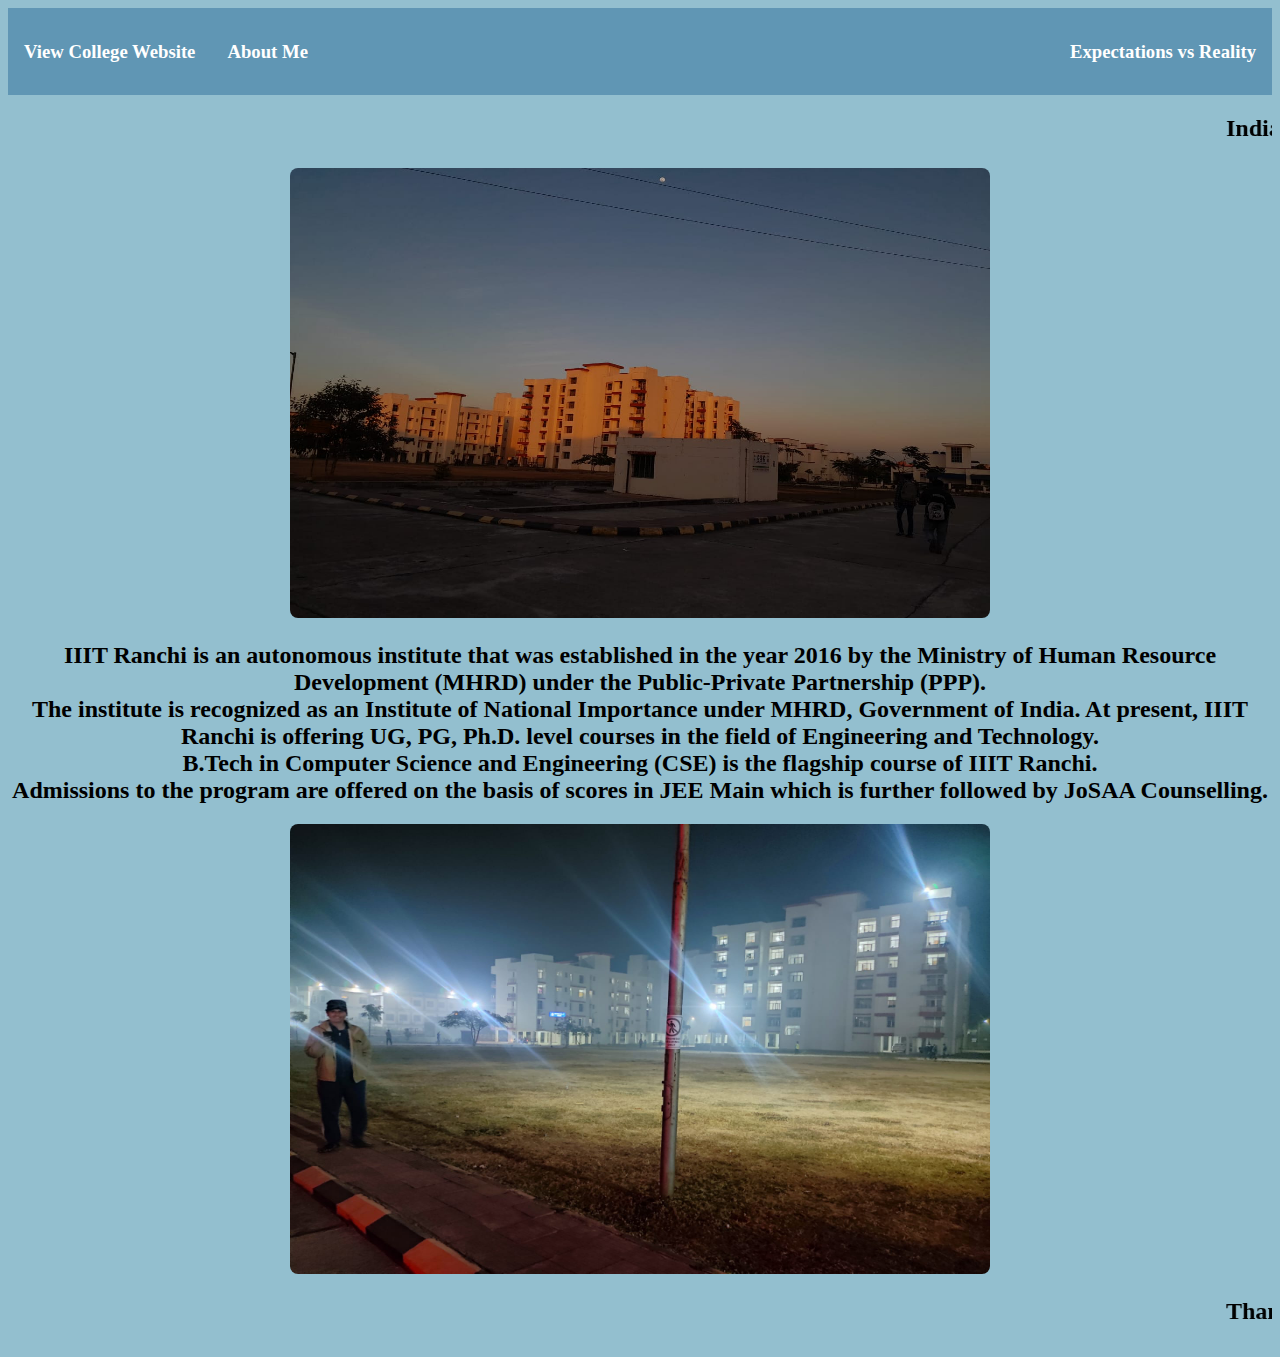
==== index.html @ 2ec26cc4 "Add files via upload" ====
<!DOCTYPE html>
<html lang="en">
<head>
    <meta charset="UTF-8">
    <meta name="viewport" content="width=device-width, initial-scale=1.0">
    <title>Welcome to my website</title>
    <link rel="icon" type="image/x-icon" href="favicon.ico">
    <link rel="stylesheet" href="style.css">
</head>
<body bgcolor="#93BFCF">
  
      <ul>
        <li><a href="http://www.iiitranchi.ac.in/" target="_blank"><h3>View College Website</h3></a></li>
        <li><a href="me.html" target="_blank"><h3>About Me</h3></a></li>
        <li style="float:right" class="active"><a href="er.html" target="_blank"><h3>Expectations vs Reality</h3></a></li>
      </ul>

      <h2><marquee>Indian Institute of Information Technology, Ranchi</marquee></h2>
      <font color="Black">
     <center>
      
      <img src="hostel.jpg" width="700" height="450" style="border-radius:8px;"><br>
      <h2>IIIT Ranchi is an autonomous institute that was established in the year 2016 by the
         Ministry of Human Resource Development (MHRD) under the Public-Private Partnership (PPP).<br>
          The institute is recognized as an Institute of National Importance under MHRD, Government of India.

        At present, IIIT Ranchi is offering UG, PG, Ph.D. level courses in the field of Engineering and Technology.<br>
         B.Tech in Computer Science and Engineering (CSE) is the flagship course of IIIT Ranchi.<br> Admissions to the program are offered 
         on the basis of scores in JEE Main which is further followed by JoSAA Counselling. </h2>
        
        <img src="hostel2.jpg" width="700" height="450" style="border-radius:8px;"><br>

        </center>
        <marquee><h2>Thank You for visiting my website</h2></marquee>
        </font>
    
</body>
</html>
---- style.css ----
ul {
  list-style-type: none;
  margin: 0;
  padding: 0;
  overflow: hidden;
  background-color: #6096B4;
}

li {
  float: left;
}

li a {
  display: block;
  color: white;
  text-align: center;
  padding: 14px 16px;
  text-decoration: none;
}


li a:hover {
  background-color: #111;
}
  

.navbar {
  background-color: transparent;
  overflow: hidden;
  position: fixed;
  bottom: 0;
  width: 100%;
}


.navbar a {
  float: left;
  display: block;
  color: #f2f2f2;
  text-align: center;
  padding: 14px 16px;
  text-decoration: snow;
  font-size: 17px;
}


.navbar a:hover {
  background-color: #ddd;
  color: black;
}


.navbar a.active {
  background-color: #2e1a4b;
  color: white;
}
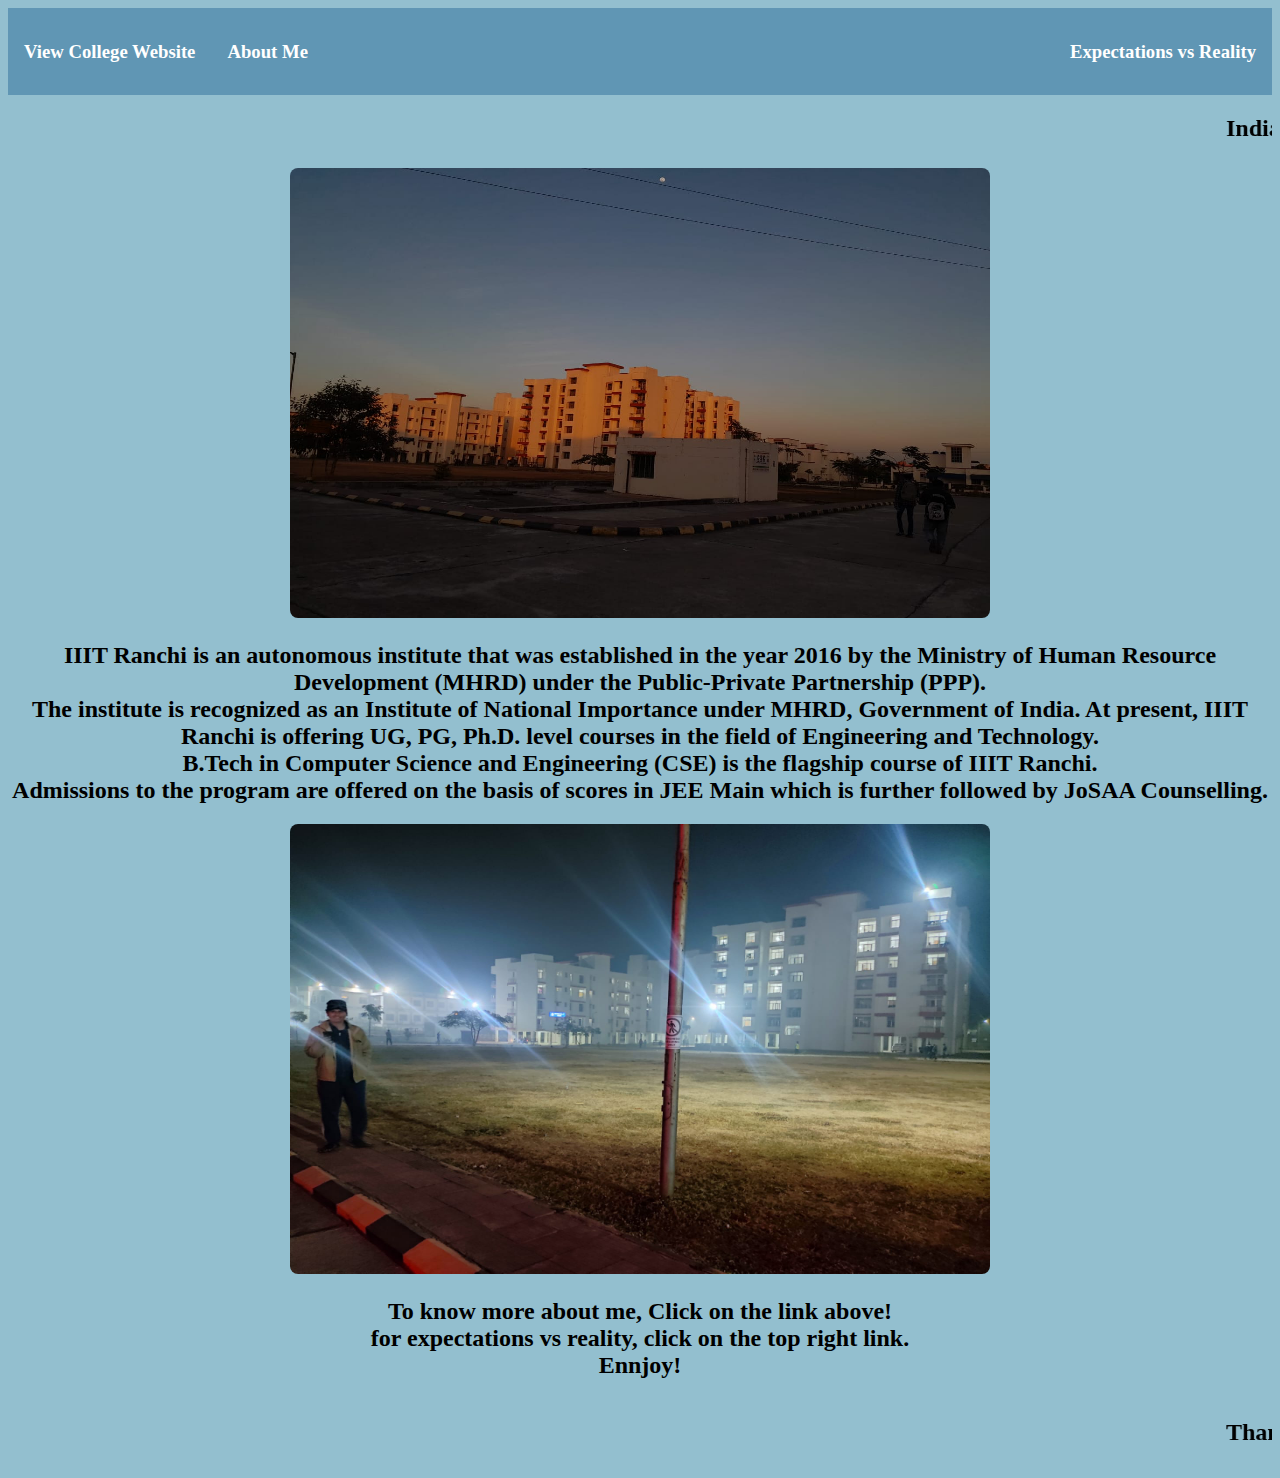
==== commit bf7068e8: "Update index.html" ====
--- a/index.html
+++ b/index.html
@@ -31,8 +31,9 @@
         <img src="hostel2.jpg" width="700" height="450" style="border-radius:8px;"><br>
 
         </center>
+          <center><h2>To know more about me, Click on the link above!<br>for expectations vs reality, click on the top right link.<br> Ennjoy!</h2></center>
         <marquee><h2>Thank You for visiting my website</h2></marquee>
         </font>
     
 </body>
-</html>+</html>
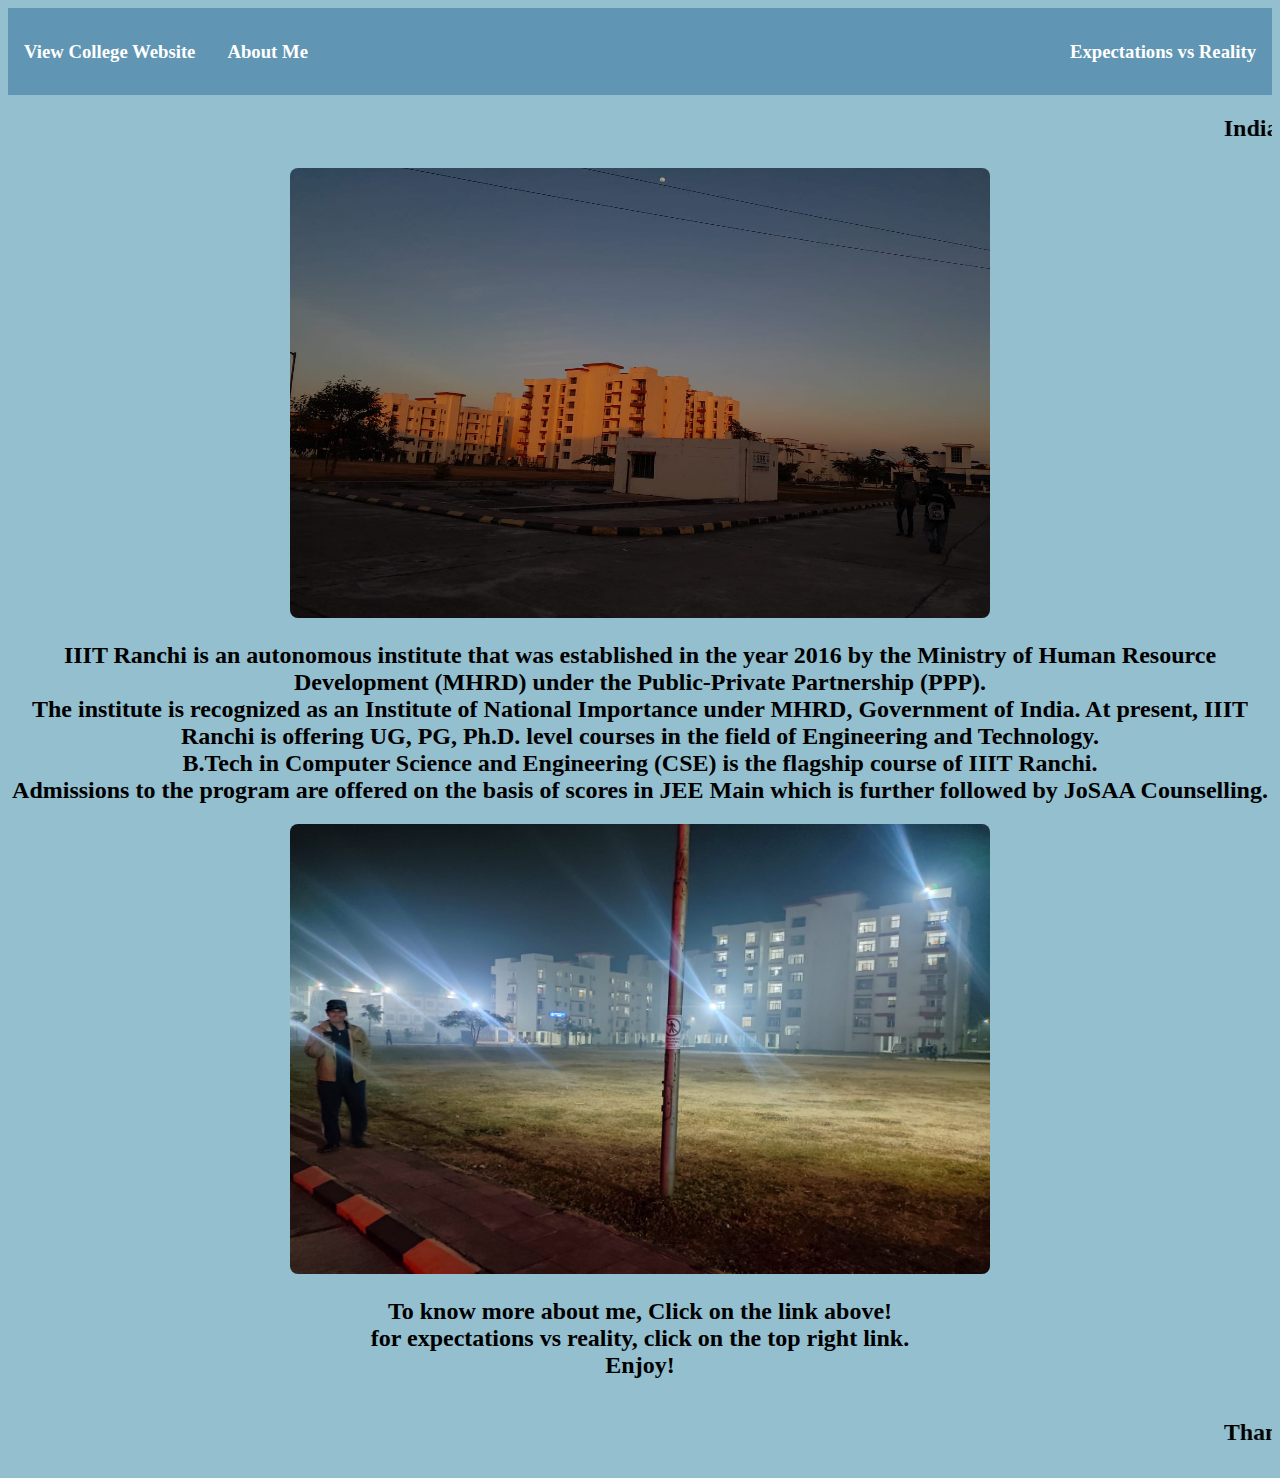
==== commit d6155f55: "Update index.html" ====
--- a/index.html
+++ b/index.html
@@ -31,7 +31,7 @@
         <img src="hostel2.jpg" width="700" height="450" style="border-radius:8px;"><br>
 
         </center>
-          <center><h2>To know more about me, Click on the link above!<br>for expectations vs reality, click on the top right link.<br> Ennjoy!</h2></center>
+          <center><h2>To know more about me, Click on the link above!<br>for expectations vs reality, click on the top right link.<br> Enjoy!</h2></center>
         <marquee><h2>Thank You for visiting my website</h2></marquee>
         </font>
     
